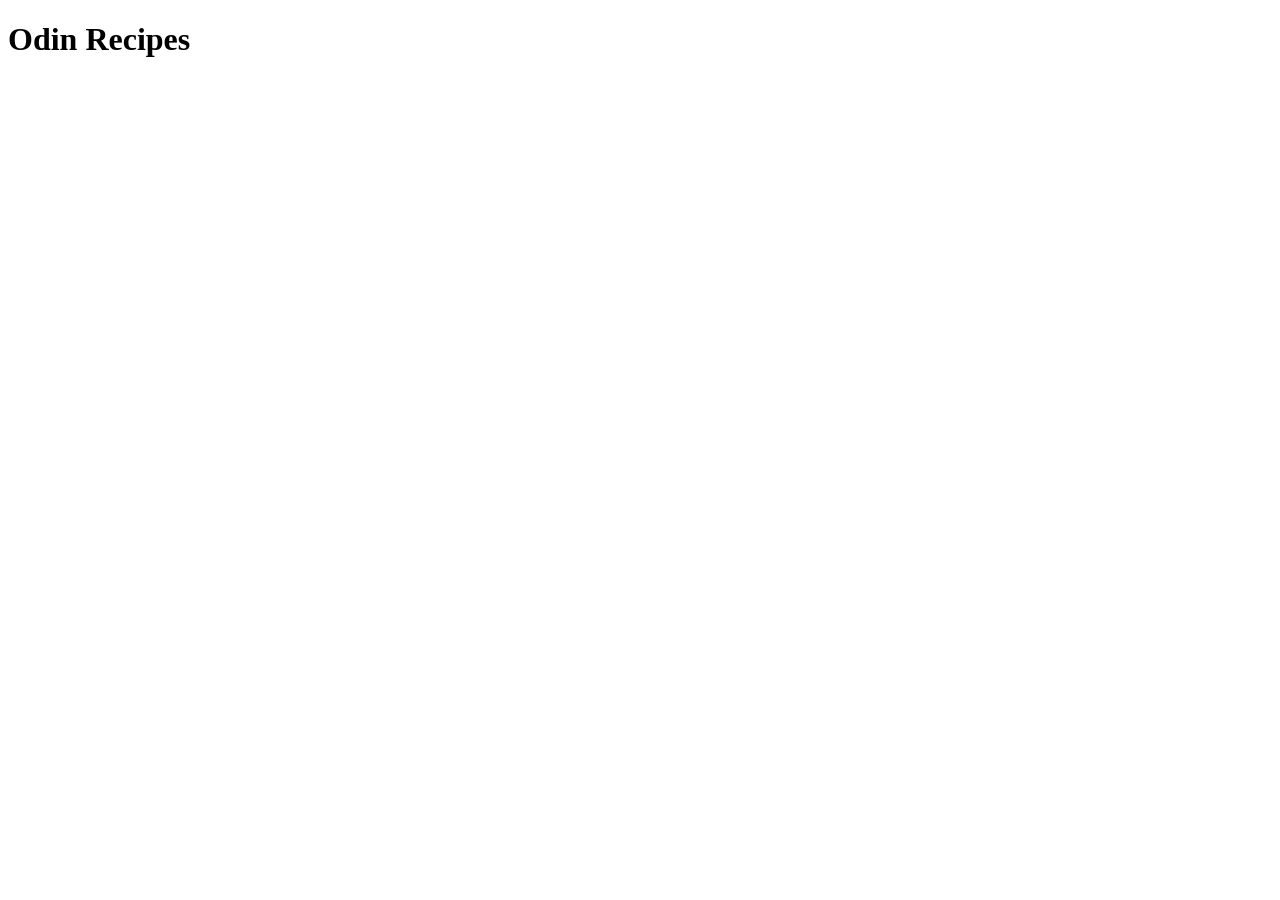
==== index.html @ 136c1513 "Created index.html file and added heading for the homepage" ====
<!DOCTYPE html>
<html lang="en">
<head>
    <meta charset="UTF-8">
    <meta name="viewport" content="width=device-width, initial-scale=1.0">
    <title>Document</title>
</head>
<body>
    <h1>Odin Recipes</h1>
</body>
</html>
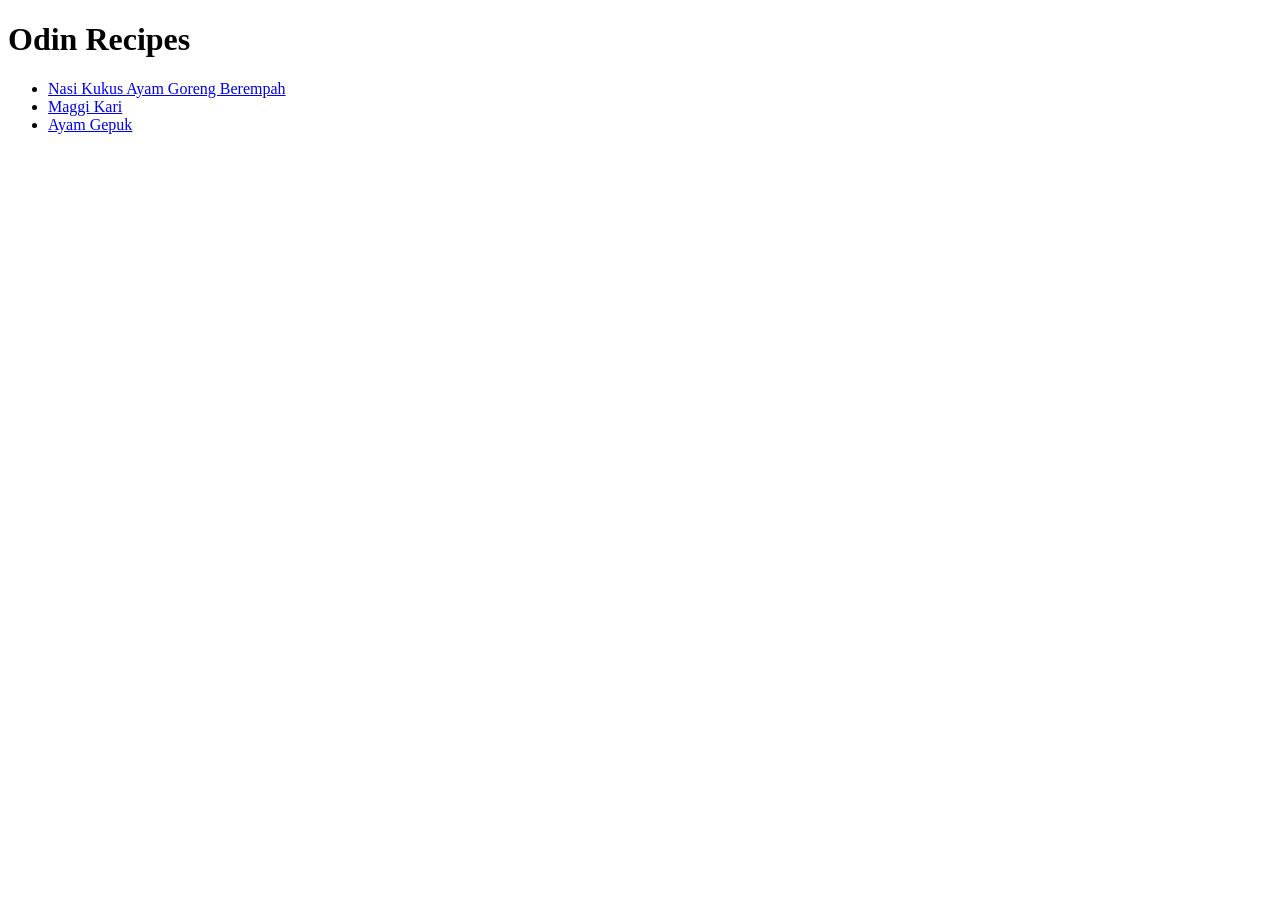
==== commit 1a4009cf: "Added 2 new recipe pages - maggi kari and ayam gepuk" ====
--- a/index.html
+++ b/index.html
@@ -7,5 +7,12 @@
 </head>
 <body>
     <h1>Odin Recipes</h1>
+
+    <ul>
+        <li><a href="recipes/nasi-kukus-ayam-goreng-berempah.html">Nasi Kukus Ayam Goreng Berempah</a></li>
+        <li><a href="recipes/maggi-kari.html">Maggi Kari</a></li>
+        <li><a href="recipes/ayam-gepuk.html">Ayam Gepuk</a></li>
+    </ul>
+    
 </body>
 </html>
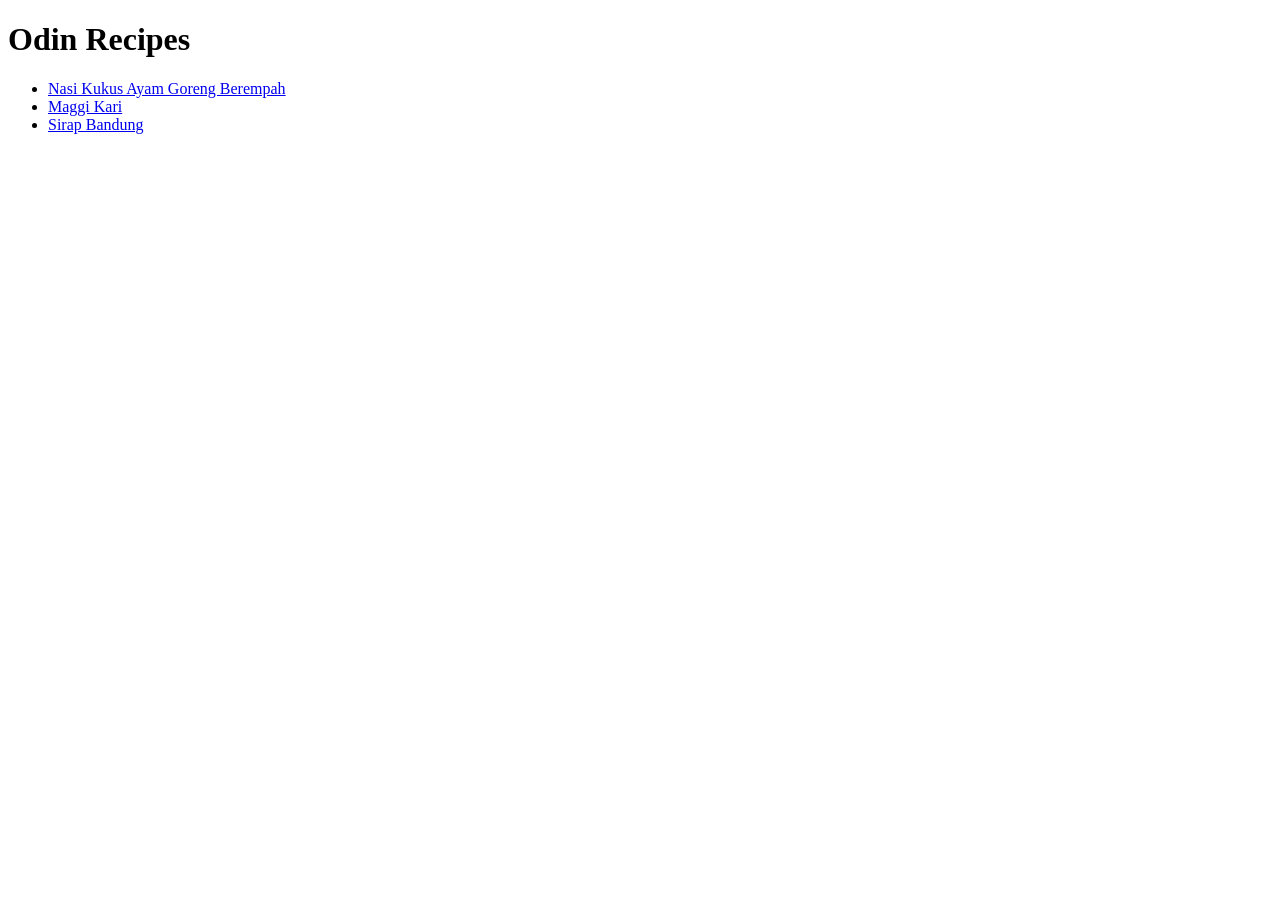
==== commit 49f32074: "Replaced Ayam Gepuk recipe with Sirap bandung" ====
--- a/index.html
+++ b/index.html
@@ -3,7 +3,7 @@
 <head>
     <meta charset="UTF-8">
     <meta name="viewport" content="width=device-width, initial-scale=1.0">
-    <title>Document</title>
+    <title>Odin Recipes</title>
 </head>
 <body>
     <h1>Odin Recipes</h1>
@@ -11,7 +11,7 @@
     <ul>
         <li><a href="recipes/nasi-kukus-ayam-goreng-berempah.html">Nasi Kukus Ayam Goreng Berempah</a></li>
         <li><a href="recipes/maggi-kari.html">Maggi Kari</a></li>
-        <li><a href="recipes/ayam-gepuk.html">Ayam Gepuk</a></li>
+        <li><a href="recipes/sirap-bandung.html">Sirap Bandung</a></li>
     </ul>
     
 </body>
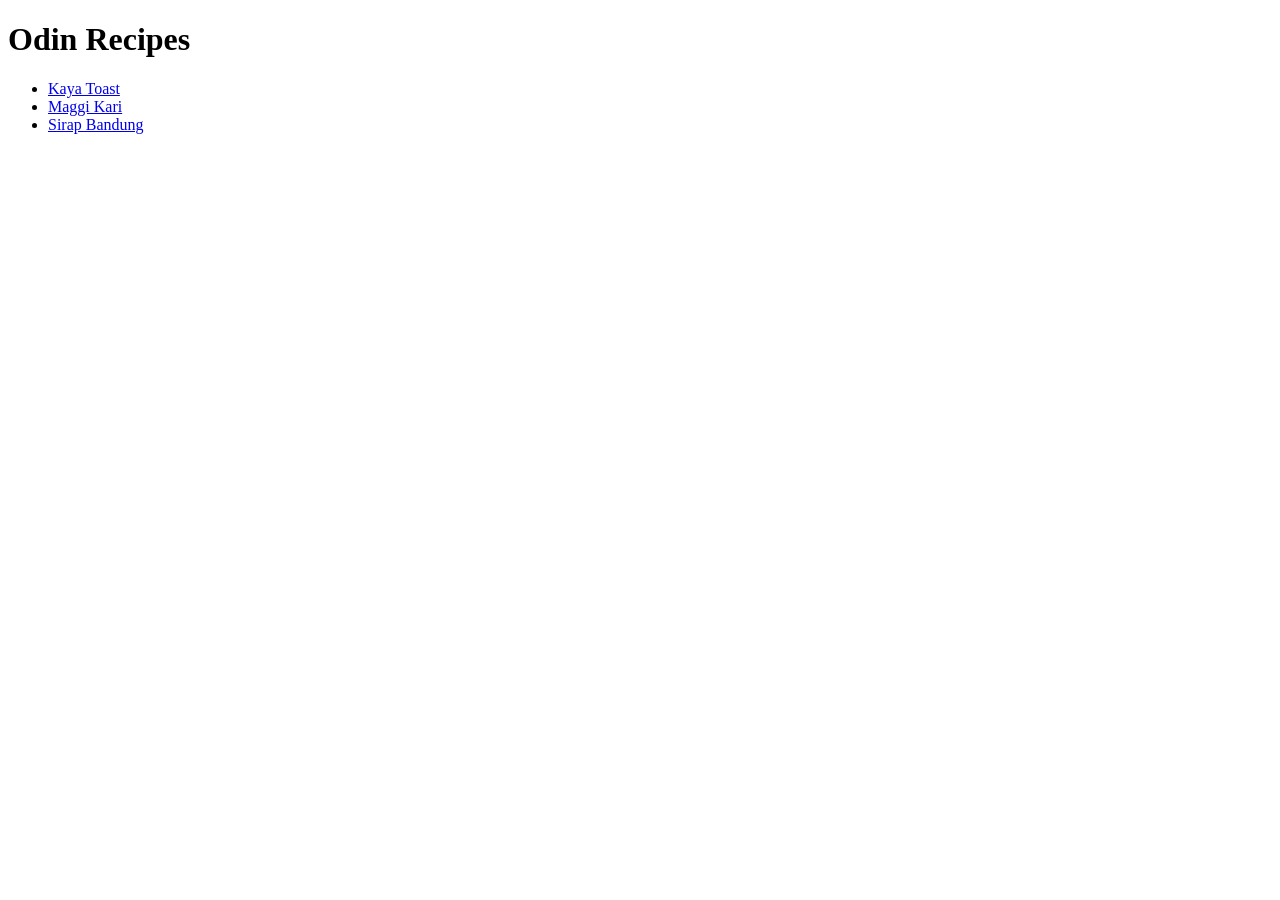
==== commit 2ba3390b: "Replace Nasi Kukus recipes with Kaya toast" ====
--- a/index.html
+++ b/index.html
@@ -9,7 +9,7 @@
     <h1>Odin Recipes</h1>
 
     <ul>
-        <li><a href="recipes/nasi-kukus-ayam-goreng-berempah.html">Nasi Kukus Ayam Goreng Berempah</a></li>
+        <li><a href="recipes/kaya-toast.html">Kaya Toast</a></li>
         <li><a href="recipes/maggi-kari.html">Maggi Kari</a></li>
         <li><a href="recipes/sirap-bandung.html">Sirap Bandung</a></li>
     </ul>
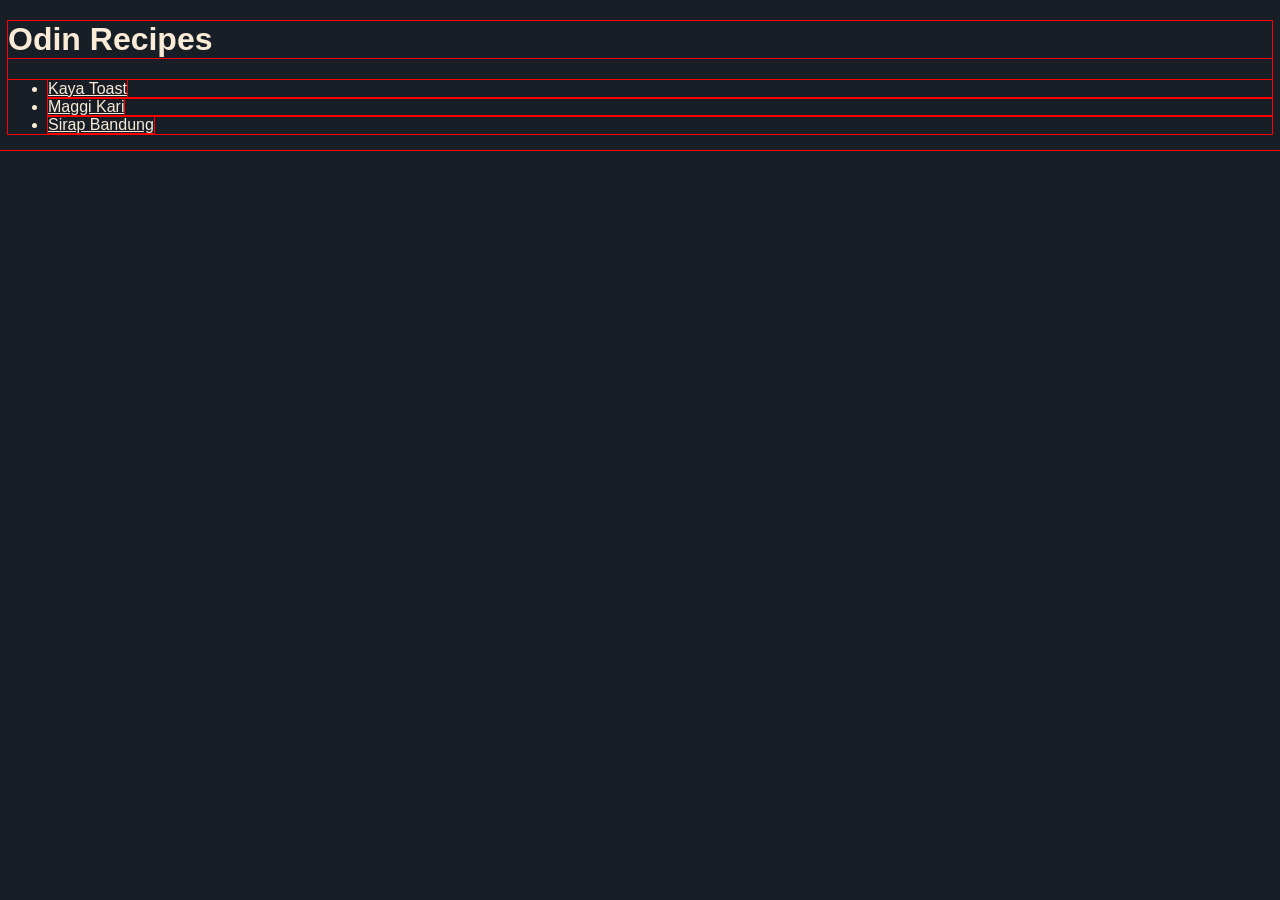
==== commit 93333ae6: "style the page - change font-type, bg color, font color" ====
--- a/index.html
+++ b/index.html
@@ -3,6 +3,7 @@
 <head>
     <meta charset="UTF-8">
     <meta name="viewport" content="width=device-width, initial-scale=1.0">
+    <link rel="stylesheet" href="./style.css">
     <title>Odin Recipes</title>
 </head>
 <body>
--- a/style.css
+++ b/style.css
@@ -0,0 +1,17 @@
+* {
+    outline: 1px solid red;
+}
+
+body {
+    font-family: 'Gill Sans', 'Gill Sans MT', Calibri, 'Trebuchet MS', sans-serif;
+    color: antiquewhite;
+    background-color: #181e26;
+}
+
+a {
+    color: antiquewhite;
+}
+
+a:hover {
+    color: blue;
+}
